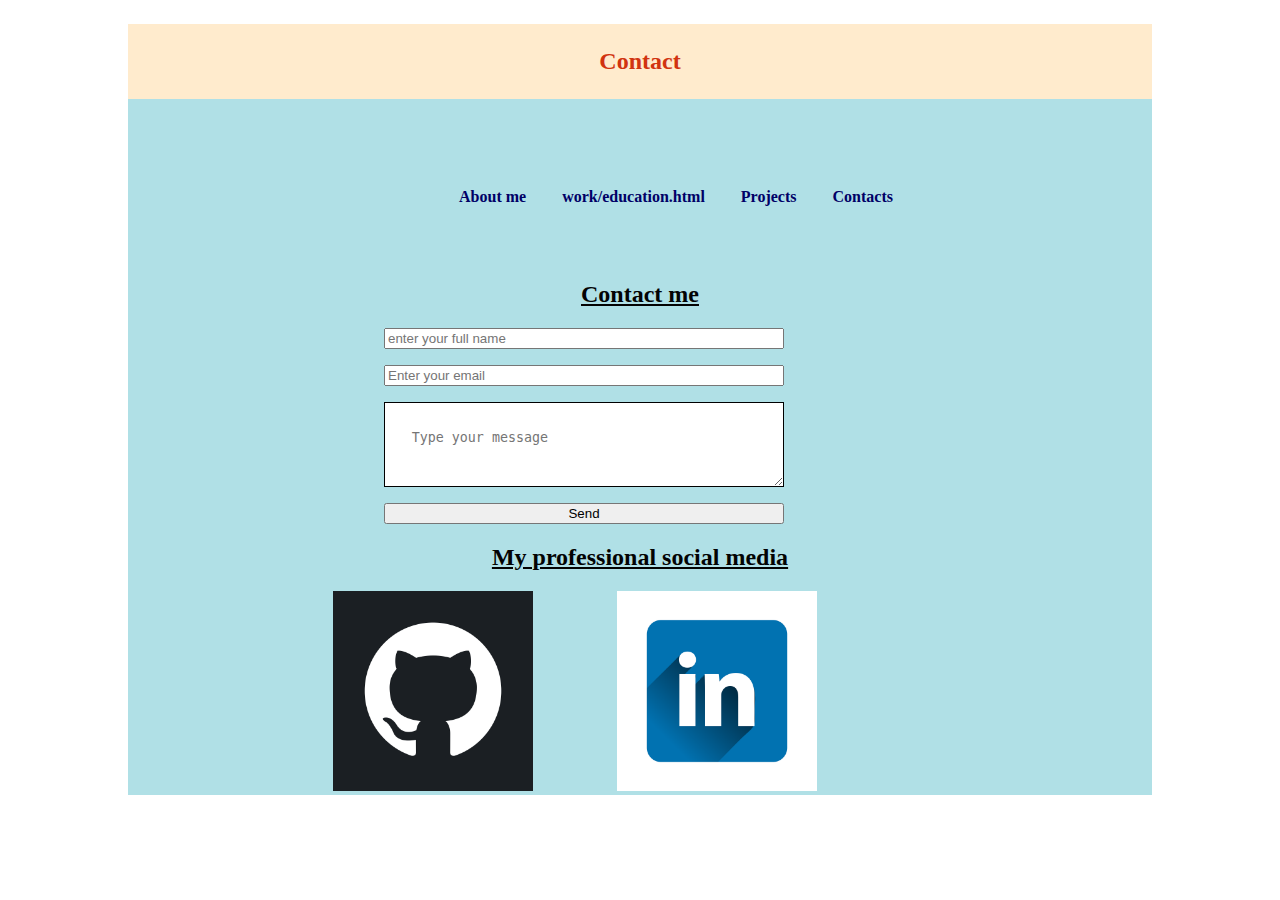
==== contact.html @ a9608d52 "Updated xav-portfolio directory, added images directory, completed issue #3,4,5,6,7" ====
<!DOCTYPE html>
<html lang="en">
<head>
    <meta charset="UTF-8">
    <link rel="stylesheet" href="porfolio.css">
    <link rel="icon" href="images/favicon.ico" type="image/c-icon">
    <meta name="viewport" content="width=device-width, initial-scale=1.0">
    <title>Portfolio</title>
</head>

<body>
    <div id="wrapper">
        <header>
            <div id="top"></div>
            
        </header>

        <h1 id="tittle">Contact</h1>

        <nav>
            <ul>
               <li><a href= "index.html">About me</a></li> 
               <li><a href= "work-education.html">work/education.html</a></li>
                <li><a href= "projects.html">Projects</a></li>
                <li><a href= "contact.html">Contacts</a></li>
            </ul>
        </nav>
        

        <main>

        </main>

        <h2>Contact me </h2>

        <div class="container">
            <form action="https://formsubmit.co/4b7ef07092a8e96805319d719e9197ce" method="POST">
                <input type="text" name="Name" placeholder="enter your full name" required>
                <input type="email" name="Email" placeholder="Enter your email" required>
                <textarea name="Message" placeholder="Type your message" required ></textarea>
                <button type="submit">Send</button>
            </form>
        </div>

        <h2>My professional social media</h2>
        <div id="logos">
            
            <a href="https://github.com/Xav92"><img id="github" src="images/github-picture.png" alt="gitHubLogo" height="200" width="200"></a>
            <a href="https://www.linkedin.com/feed/"><img id="linkedIn" src="images/linkedIn.png" alt="gitHubLogo" height="200" width="200"></a>

        </div>


        <footer>
            
        </footer>
    </div>
    
</body>
</html>
---- porfolio.css ----
* {
    box-sizing: border-box;
}

body {
    background-image: url(images/stars-backgroud.jpeg);
    background-size: 100%;
    background-repeat: repeat;
    margin-left: auto;
    margin-right: auto;
    width: 80%; 
    color:#030303;
    font-family: Georgia, 'Times New Roman', Times, serif;
    
}
#wrapper { 
    background-color: powderblue;
    
}

header {
    text-align: center;
}

nav {text-align: center;
    font-weight: bold;
    padding-bottom: 2em;
    padding-top: 1em;
}
a {text-decoration: none;
    margin-block: 2em;
}
nav a {  text-decoration: none;
    
}
nav a:link { color: #000066;}
nav a:visited { color:#4b4c4d;}
nav a:hover { color: #3262A3;}

ul{
    margin-left: 2em;
    margin-top: 50px;
    display: inline-block;
    line-height: 2em;
    font-weight: bold;
}
nav ul {list-style-type: none;}
nav ul li{
    display: inline;
    margin: 1em;
}

h1{
    background-color: blanchedalmond;
    color: #d13310;
    font-family: Georgia, 'Times New Roman', Times, serif;
    font-size: large;
    text-align: center;
    margin-top: 1em;
    padding-top: 5em;
}
#tittle{
    padding-top: 1em;
    padding-bottom: 1em;
    font-size: x-large;
    text-align: center;
}

h2{
    text-align: center;
    text-decoration: underline;   
}

#myPicture {
    width: 250px;
    float: left;
    margin-right: 1em;
    margin-left:  1em; 
    border-radius: 50%;
    opacity: 1; 
}

main{color: #070706;
    font-family: Georgia, 'Times New Roman', Times, serif;
    font-size: large;
    text-align: left; 
    margin-left: 1em; 
    margin-right: 1em;
    overflow: hidden;   
}

p{
    line-height: 2em;     
}

.row {
    padding: 3px;
    padding-bottom: 2em;
    text-align: center;
}

#github {
    margin-left: 20%;
}

#linkedIn{
    margin-left: 5em;
}

form{
    display: flex;
    flex-direction: column;
    margin-left: 25%;
    width: 25em;
    gap: 1em;
    
}

textarea{
    padding: 2em;
    border: 1px solid black;
    
}
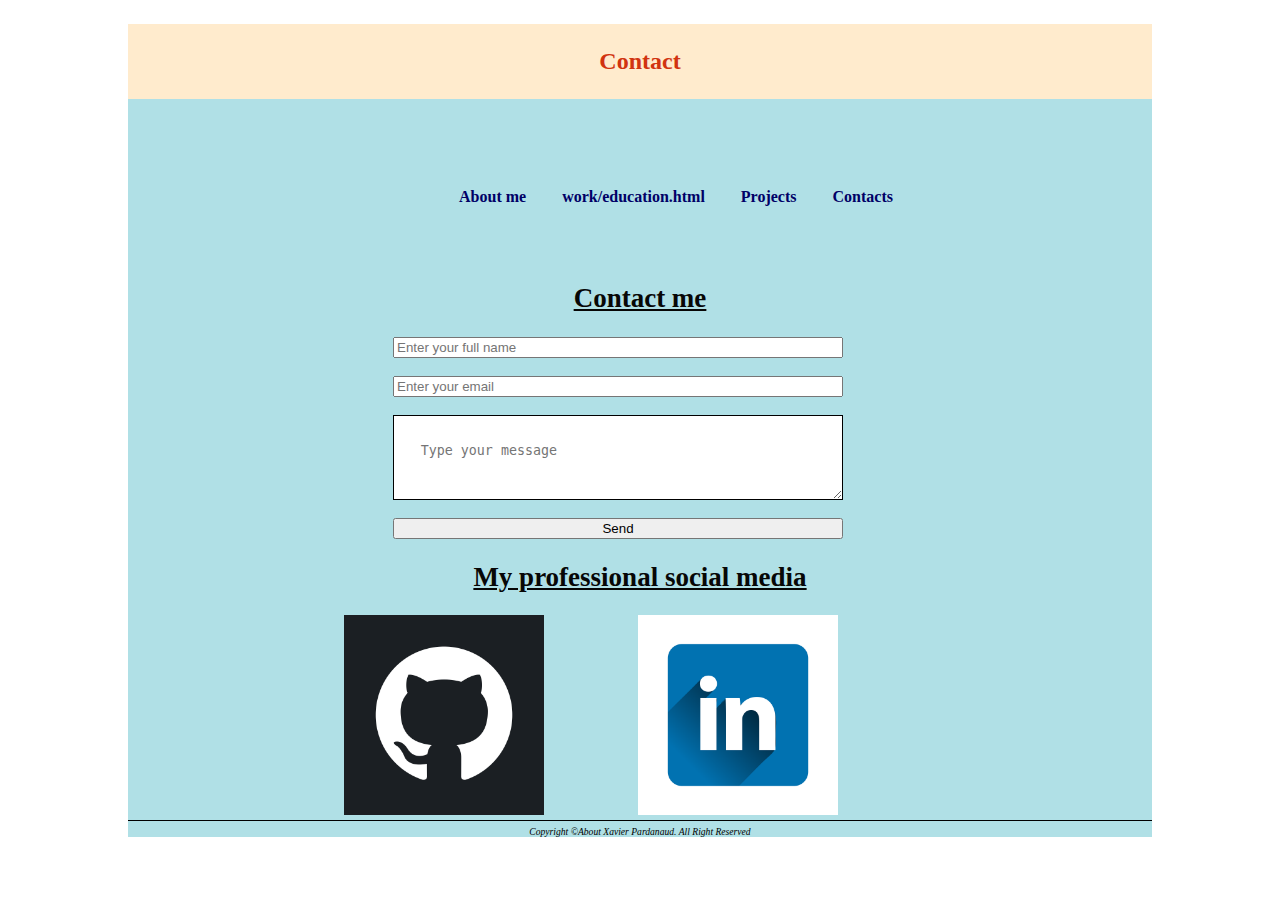
==== commit 6f7540e3: "Updated xav-portfolio directory, added 2 pictures and a footer for all pages, this will close issue " ====
--- a/contact.html
+++ b/contact.html
@@ -10,11 +10,7 @@
 
 <body>
     <div id="wrapper">
-        <header>
-            <div id="top"></div>
-            
-        </header>
-
+       
         <h1 id="tittle">Contact</h1>
 
         <nav>
@@ -29,13 +25,13 @@
 
         <main>
 
-        </main>
+        
 
         <h2>Contact me </h2>
 
         <div class="container">
             <form action="https://formsubmit.co/4b7ef07092a8e96805319d719e9197ce" method="POST">
-                <input type="text" name="Name" placeholder="enter your full name" required>
+                <input type="text" name="Name" placeholder="Enter your full name" required>
                 <input type="email" name="Email" placeholder="Enter your email" required>
                 <textarea name="Message" placeholder="Type your message" required ></textarea>
                 <button type="submit">Send</button>
@@ -49,10 +45,11 @@
             <a href="https://www.linkedin.com/feed/"><img id="linkedIn" src="images/linkedIn.png" alt="gitHubLogo" height="200" width="200"></a>
 
         </div>
-
+        
+        </main>
 
         <footer>
-            
+            Copyright &copy;About Xavier Pardanaud. All Right Reserved<br>
         </footer>
     </div>
     
--- a/porfolio.css
+++ b/porfolio.css
@@ -93,7 +93,7 @@
     line-height: 2em;     
 }
 
-.row {
+.pic-project {
     padding: 3px;
     padding-bottom: 2em;
     text-align: center;
@@ -121,3 +121,14 @@
     border: 1px solid black;
     
 }
+
+footer {
+    background-color: powderblue;
+    color: black;
+    font-size: .60em;
+    font-style: italic;
+    text-align: center;
+    border-top: 1px solid black;
+    padding-top: 5px;
+    
+}
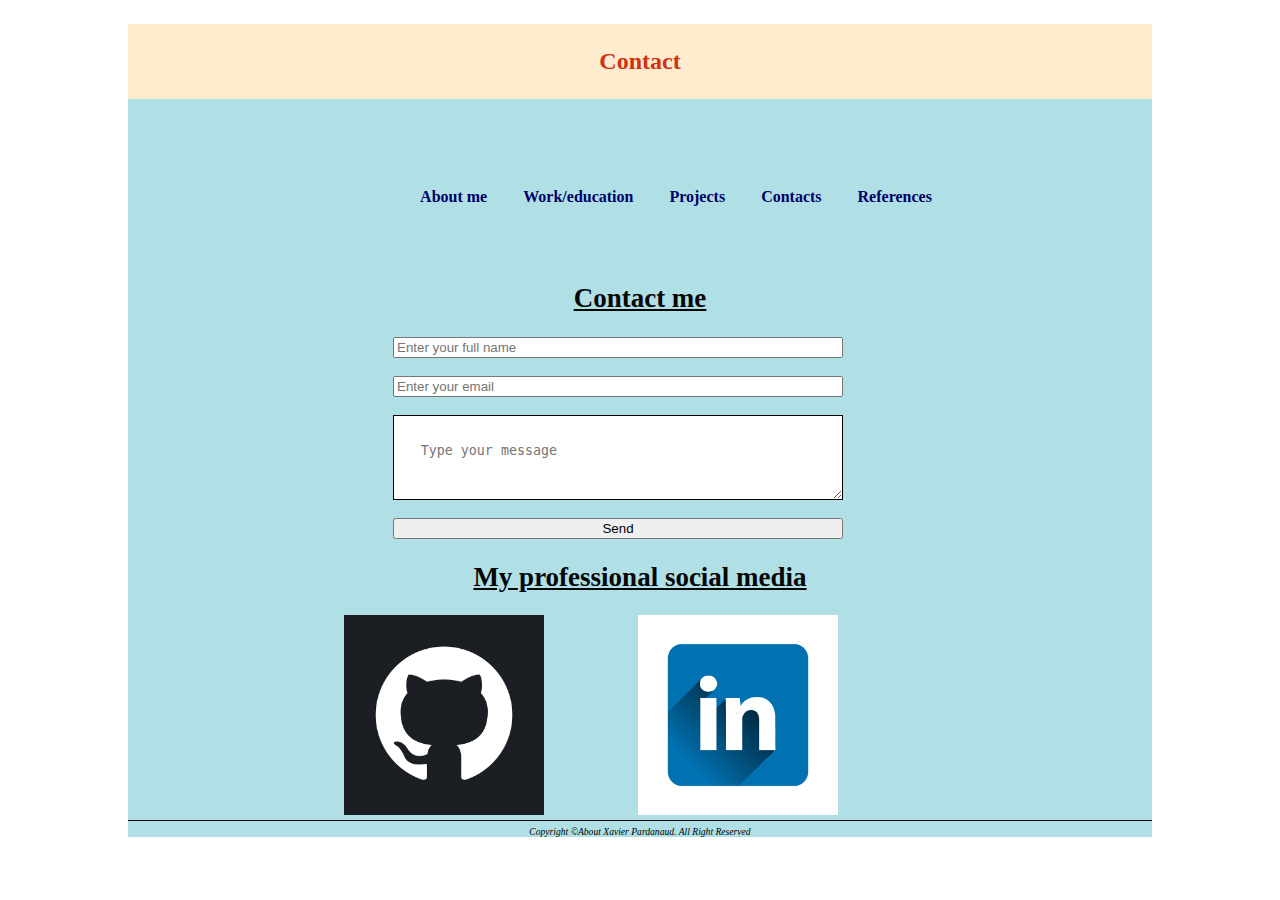
==== commit ee8a0cf5: "Updated xav-portfolio directory, added a new section called references and added hyperlink to the we" ====
--- a/contact.html
+++ b/contact.html
@@ -15,10 +15,11 @@
 
         <nav>
             <ul>
-               <li><a href= "index.html">About me</a></li> 
-               <li><a href= "work-education.html">work/education.html</a></li>
-                <li><a href= "projects.html">Projects</a></li>
-                <li><a href= "contact.html">Contacts</a></li>
+                <li><a href= "index.html">About me</a></li> 
+                <li><a href= "work-education.html">Work/education</a></li>
+                 <li><a href= "projects.html">Projects</a></li>
+                 <li><a href= "contact.html">Contacts</a></li>
+                 <li><a href= "references.html">References</a></li>
             </ul>
         </nav>
         
